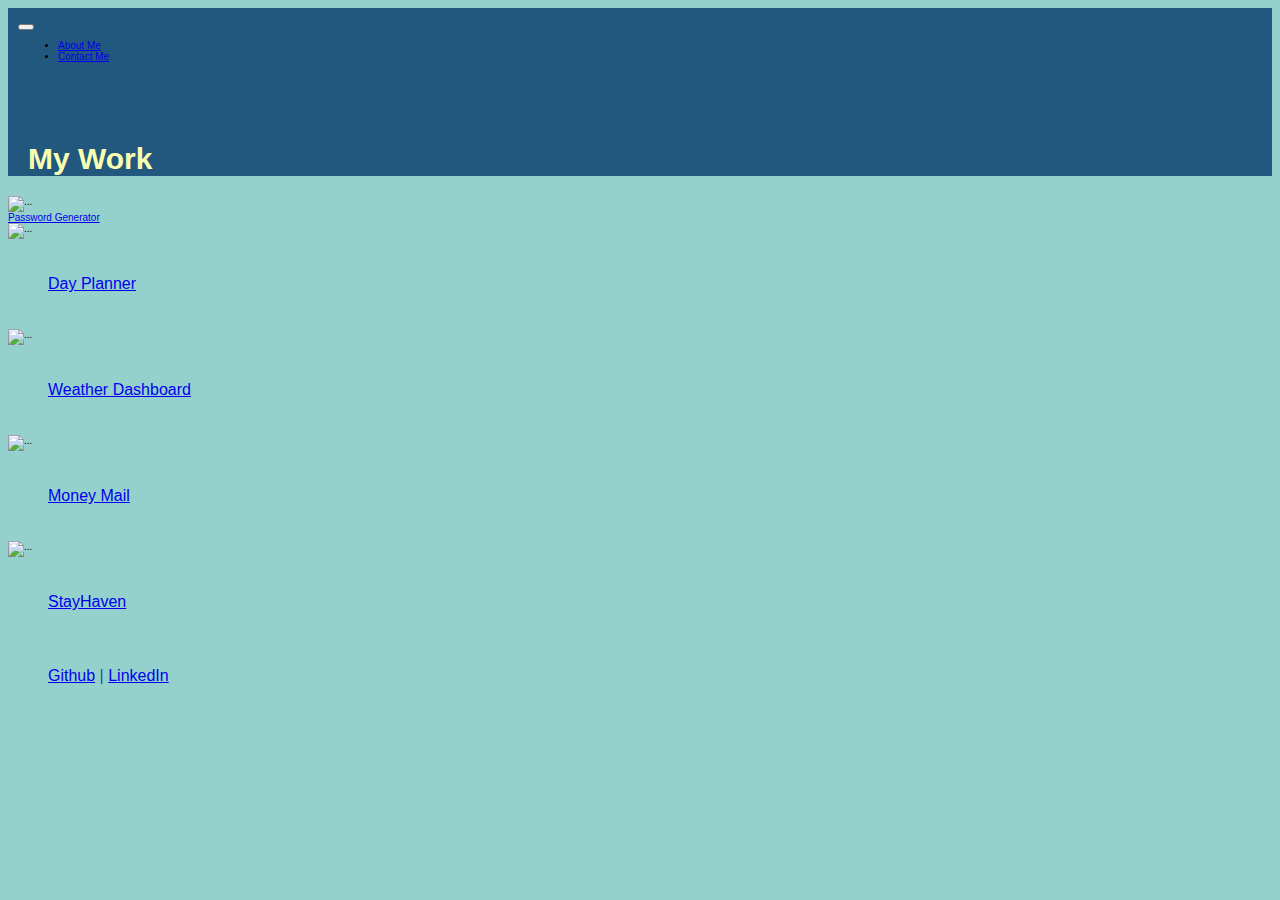
==== my-work.html @ acb6378d "updated links" ====
<!DOCTYPE html>
<html lang="en">
  <head>
    <meta charset="UTF-8" />
    <meta http-equiv="X-UA-Compatible" content="IE=edge" />
    <meta name="viewport" content="width=device-width, initial-scale=1.0" />
    <!-- CSS only -->
    <link
      href="https://cdn.jsdelivr.net/npm/bootstrap@5.2.0/dist/css/bootstrap.min.css"
      rel="stylesheet"
      integrity="sha384-gH2yIJqKdNHPEq0n4Mqa/HGKIhSkIHeL5AyhkYV8i59U5AR6csBvApHHNl/vI1Bx"
      crossorigin="anonymous"
    />
    <link rel="preconnect" href="https://fonts.googleapis.com">
    <link rel="preconnect" href="https://fonts.gstatic.com" crossorigin>
    <link href="https://fonts.googleapis.com/css2?family=Della+Respira&family=PT+Mono&display=swap" rel="stylesheet">
    <link rel="stylesheet" href="./assets/styles.css" />
    <title>Natasha Sunita Portfolio</title>
  </head>
  <body>
    <header class="header">
      <nav class="navbar navbar-expand-lg">
        <div class="container-fluid">
          <button
            class="navbar-toggler"
            type="button"
            data-bs-toggle="collapse"
            data-bs-target="#navbarSupportedContent"
            aria-controls="navbarSupportedContent"
            aria-expanded="false"
            aria-label="Toggle navigation"
          >
            <span class="navbar-toggler-icon"></span>
          </button>
          <div class="collapse navbar-collapse justify-content-end" id="navbarSupportedContent">
            <ul class="navbar-nav mb-2 mb-lg-0">
              <li class="nav-item mx-5">
                <a class="nav-link nav-link-w" aria-current="page" href="./index.html">About Me</a>
              </li>
              <li class="nav-item">
                <a class="nav-link nav-link-w" href="#">Contact Me</a>
              </li>
          </div>
        </div>
      </nav>
              <div>
            <h1 class="my-work-h m-5 p-3">My Work</h1>
        </div>
    </header>

    <main>     
        <div class="container text-center my-work-cards">
          <div class="row mb-4">
            <div class="col-4">
              <div class="card" style="width: 25rem;">
                <img src="./assets/passwordgeneratorscreenshot_resized.jpg" class="card-img-top" alt="...">
                <div class="card-body">
                  <a href="https://lonelyorphan.github.io/password-generator/" 
                  class="stretched-link text-decoration-none text-reset card-link" target="_blank">Password Generator</a>
                </div>
                </div>
            </div>
            <div class="col-4">
              <div class="card" style="width: 25rem;">
                <img src="./assets/dayplannerscreenshot_resized.jpg" class="card-img-top" alt="...">
                <div class="card-body">
                  <p class="card-text text-center"><a href="https://lonelyorphan.github.io/day-planner/" 
                    class="stretched-link text-decoration-none text-reset card-link" target="_blank">Day Planner</a></p>
                </div>
                </div>
            </div>
            <div class="col-4">
              <div class="card" style="width: 25rem;">
                <img src="./assets/weatherdashboardscreenshot_resized.jpg" class="card-img-top" alt="...">
                <div class="card-body">
                  <p class="card-text text-center"><a href="https://lonelyorphan.github.io/weather-app/" 
                    class="stretched-link text-decoration-none text-reset card-link" target="_blank">Weather Dashboard</a></p>
                </div>
                </div>
            </div>
          </div>
          <div class="row justify-content-center">
            <div class="col-4">
              <div class="card" style="width: 25rem;">
                <img src="./assets/moneymailscreenshot_resized.jpg" class="card-img-top" alt="...">
                <div class="card-body">
                  <p class="card-text text-center"><a href="https://ss12932.github.io/currency-news-project/" 
                    class="stretched-link text-decoration-none text-reset card-link" target="_blank">Money Mail</a></p>
                </div>
                </div>
            </div>
            <div class="col-4">
              <div class="card" style="width: 25rem;">
                <img src="./assets/stayhaven_resized.jpg" class="card-img-top" alt="...">
                <div class="card-body">
                  <p class="card-text text-center"><a href="https://radiant-bayou-46133.herokuapp.com/" 
                    class="stretched-link text-decoration-none text-reset card-link" target="_blank">StayHaven</a></p>
                </div>
                </div>
            </div>
          </div>
        </div>




        <!-- <div class="container my-work-cards"> -->
          <!-- <div class="row">
            <div class="col-4">
              <div class="card" style="width: 25rem;">
                <img src="./assets/passwordgeneratorscreenshot_resized.jpg" class="card-img-top" alt="...">
                <div class="card-body">
                  <p class="card-text text-center">Password Generator</p>
                </div>
                </div>
            </div>
          </div>
            <div class="col-4">
              <div class="card" style="width: 25rem;">
                <img src="./assets/dayplannerscreenshot_resized.jpg" class="card-img-top" alt="...">
                <div class="card-body">
                  <p class="card-text text-center">Day Planner</p>
                </div>
            </div>
            </div>
            <div class="col-4">
              <div class="card" style="width: 25rem;">
                <img src="./assets/weatherdashboardscreenshot_resized.jpg" class="card-img-top" alt="...">
                <div class="card-body">
                  <p class="card-text text-center">Weather Dashboard</p>
                </div>
            </div>
          </div>
          <div class="row">
            <div class="col-4">
              <div class="card" style="width: 25rem;">
                <img src="./assets/moneymailscreenshot_resized.jpg" class="card-img-top" alt="...">
                <div class="card-body">
                  <p class="card-text text-center">Money Mail</p>
                </div>
            </div>
          </div>
          <div class="col-4">
            <div class="card" style="width: 25rem;">
              <img src="./assets/stayhaven_resized.jpg" class="card-img-top" alt="...">
              <div class="card-body">
                <p class="card-text text-center">StayHaven</p>
              </div>
          </div>
        </div>
        </div> -->


    </main>

    <footer class="footer footer-2">
      <div>
      <p>
        <a href="https://github.com/LonelyOrphan">Github</a>
        | 
        <a href="https://www.linkedin.com/in/natasha-sunita-567b1476/">LinkedIn</a>
      </p>
    </div></footer>

    <!-- JavaScript Bundle with Popper -->
    <script
      src="https://cdn.jsdelivr.net/npm/bootstrap@5.2.0/dist/js/bootstrap.bundle.min.js"
      integrity="sha384-A3rJD856KowSb7dwlZdYEkO39Gagi7vIsF0jrRAoQmDKKtQBHUuLZ9AsSv4jD4Xa"
      crossorigin="anonymous"
    ></script>
  </body>


</html>
---- assets/styles.css ----
:root {
    --dark: #22577E;
    --medium: #5584AC;
    --light: #95D1CC;
    --very-light: #FAFFAF;
    font-family: 'Segoe UI', Tahoma, Geneva, Verdana, sans-serif;
    font-size: 10px;
}

html {
    scroll-behavior: smooth;
}

body {
    background-color: var(--light);
}

.header {
    background-color: var(--dark);
    margin: 0;
}

h1 {
    font-size: 3rem;
    color: var(--very-light);
    margin-right: auto;
    margin-left: 20px;
}

h2 {
    font-size: 2.5rem;
    color: var(--dark);
    text-align: right;
}

h3 {
    font-size: 2rem;
    color: var(--very-light);
}

p {
    font-size: 1.6rem;
    color: var(--dark);
    margin-left: 20px;
    padding: 20px;
}

/* Sections text styling */

.section-heading {
    min-width:20%;
    max-width:20%;
    padding: 20px;
    text-align: right;
    vertical-align: top;
    display: inline-block;
}

.section-text {
    display: inline-block;
    border-left: 3px solid var(--dark);
    max-width: 50%;
    margin: 50px 0;
    padding: 0 20px;
}

/* Nav Elements */

nav {
    display: inline-flex;
    justify-content: space-between;
    align-items: center;
    margin: 10px 10px 50px 10px;
    width: 100%;
}

.dev-photo {
    max-width: 100px;
    border-radius: 100%;
    border: var(--medium) 2px solid;
    margin: 5px;
}

.nav-list {
    list-style: none;
}

.nav-list-item {
    display: inline-flex;
    border-bottom: 3px solid var(--light);
    border-radius: 3px;
    margin: 10px;
}

.nav-list-link {
    text-decoration: none;
    font-size: 2rem;
    font-weight: bold;
    color: var(--very-light);
}


/* My Work Section */

.my-work-container {
    width: 75%;
    margin: auto;
    display: inline-flex;
    justify-content: space-between;
    flex-wrap: wrap;
    border-left: 3px solid var(--dark);
}

.app {
    width: 45%;
    height: 250px;
    margin: 20px;
    position: relative;
    border: 3px solid var(--light);
    border-radius: 10px;
    overflow: hidden;
}

.app1 {
    width: 100%;
    min-width: 100%;
    height: 300px;
}

.app-img {
    max-width: 100%;
}

.app2 {
    background-color: red;
}

.app3 {
    background-color: blue;
}

.app-title {
    border: 3px 3px 0 0 solid var(--light);
    border-radius: 10px;
    position: absolute;
    bottom: 0;
    padding: 5px;
    background: rgba(85, 132, 172, 0.8)
}
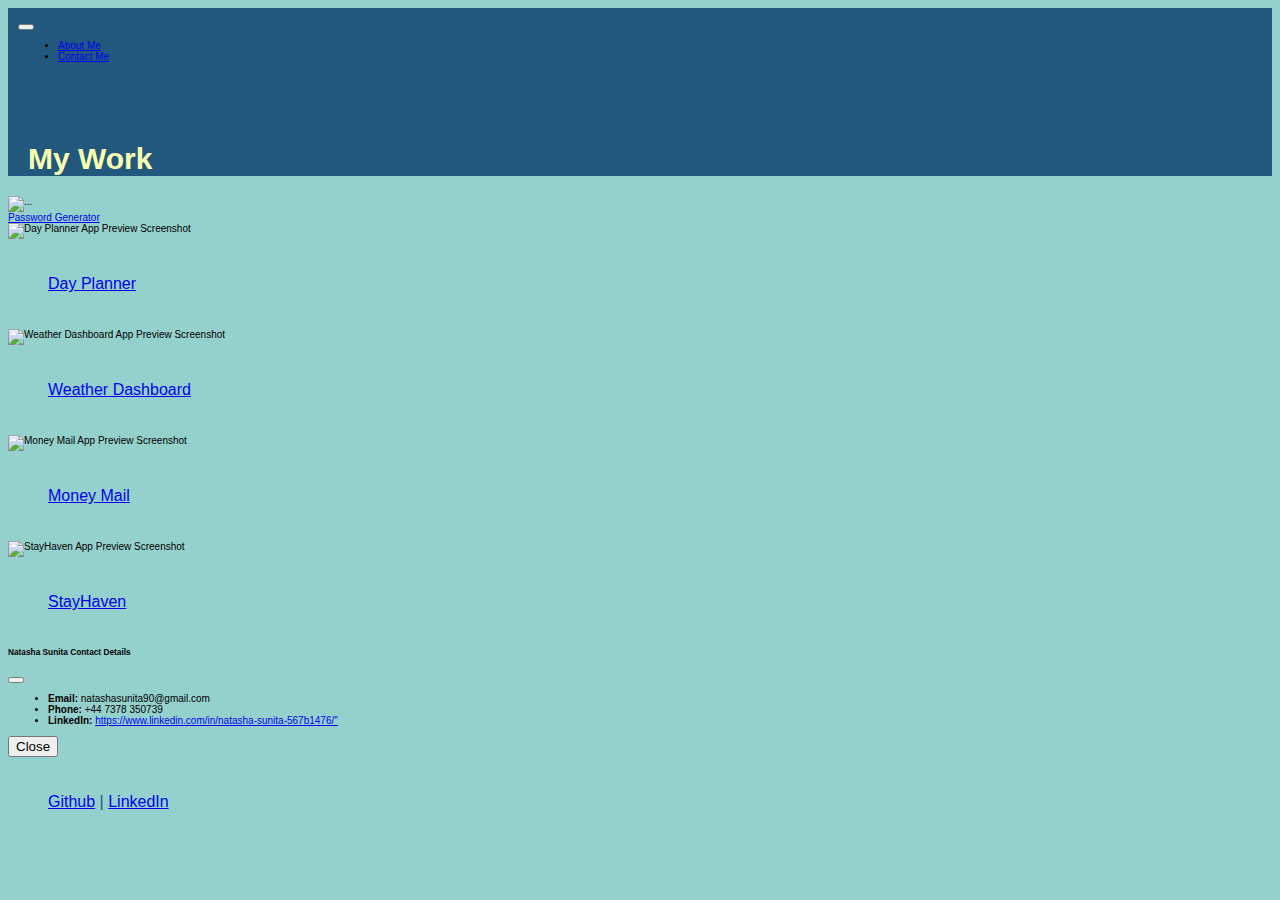
==== commit 9a2f20ce: "bolded contact details in modal and added modal to my work page" ====
--- a/my-work.html
+++ b/my-work.html
@@ -38,7 +38,7 @@
                 <a class="nav-link nav-link-w" aria-current="page" href="./index.html">About Me</a>
               </li>
               <li class="nav-item">
-                <a class="nav-link nav-link-w" href="#">Contact Me</a>
+                <a class="nav-link nav-link-h" href="#" data-bs-toggle="modal" data-bs-target="#contactModal">Contact Me</a>
               </li>
           </div>
         </div>
@@ -62,7 +62,7 @@
             </div>
             <div class="col-4">
               <div class="card" style="width: 25rem;">
-                <img src="./assets/dayplannerscreenshot_resized.jpg" class="card-img-top" alt="...">
+                <img src="./assets/dayplannerscreenshot_resized.jpg" class="card-img-top" alt="Day Planner App Preview Screenshot">
                 <div class="card-body">
                   <p class="card-text text-center"><a href="https://lonelyorphan.github.io/day-planner/" 
                     class="stretched-link text-decoration-none text-reset card-link" target="_blank">Day Planner</a></p>
@@ -71,7 +71,7 @@
             </div>
             <div class="col-4">
               <div class="card" style="width: 25rem;">
-                <img src="./assets/weatherdashboardscreenshot_resized.jpg" class="card-img-top" alt="...">
+                <img src="./assets/weatherdashboardscreenshot_resized.jpg" class="card-img-top" alt="Weather Dashboard App Preview Screenshot">
                 <div class="card-body">
                   <p class="card-text text-center"><a href="https://lonelyorphan.github.io/weather-app/" 
                     class="stretched-link text-decoration-none text-reset card-link" target="_blank">Weather Dashboard</a></p>
@@ -82,7 +82,7 @@
           <div class="row justify-content-center">
             <div class="col-4">
               <div class="card" style="width: 25rem;">
-                <img src="./assets/moneymailscreenshot_resized.jpg" class="card-img-top" alt="...">
+                <img src="./assets/moneymailscreenshot_resized.jpg" class="card-img-top" alt="Money Mail App Preview Screenshot">
                 <div class="card-body">
                   <p class="card-text text-center"><a href="https://ss12932.github.io/currency-news-project/" 
                     class="stretched-link text-decoration-none text-reset card-link" target="_blank">Money Mail</a></p>
@@ -91,7 +91,7 @@
             </div>
             <div class="col-4">
               <div class="card" style="width: 25rem;">
-                <img src="./assets/stayhaven_resized.jpg" class="card-img-top" alt="...">
+                <img src="./assets/stayhaven_resized.jpg" class="card-img-top" alt="StayHaven App Preview Screenshot">
                 <div class="card-body">
                   <p class="card-text text-center"><a href="https://radiant-bayou-46133.herokuapp.com/" 
                     class="stretched-link text-decoration-none text-reset card-link" target="_blank">StayHaven</a></p>
@@ -101,56 +101,27 @@
           </div>
         </div>
 
-
-
-
-        <!-- <div class="container my-work-cards"> -->
-          <!-- <div class="row">
-            <div class="col-4">
-              <div class="card" style="width: 25rem;">
-                <img src="./assets/passwordgeneratorscreenshot_resized.jpg" class="card-img-top" alt="...">
-                <div class="card-body">
-                  <p class="card-text text-center">Password Generator</p>
-                </div>
-                </div>
+        <!-- Contact Me Modal -->
+        <div class="modal fade" id="contactModal" tabindex="-1">
+          <div class="modal-dialog">
+            <div class="modal-content modal-color">
+              <div class="modal-header">
+                <h5 class="modal-title text-white">Natasha Sunita Contact Details</h5>
+                <button type="button" class="btn-close btn-close-white" data-bs-dismiss="modal" aria-label="Close"></button>
+              </div>
+              <div class="modal-body modal-text text-white">
+                <ul>
+                  <li><b>Email:</b> natashasunita90@gmail.com</li>
+                  <li><b>Phone:</b> +44 7378 350739</li>
+                  <li><b>LinkedIn: </b><a href="https://www.linkedin.com/in/natasha-sunita-567b1476/">https://www.linkedin.com/in/natasha-sunita-567b1476/"</a></li>
+                </ul>
+              </div>
+              <div class="modal-footer">
+                <button type="button" class="btn btn-outline-light" data-bs-dismiss="modal">Close</button>
+              </div>
             </div>
           </div>
-            <div class="col-4">
-              <div class="card" style="width: 25rem;">
-                <img src="./assets/dayplannerscreenshot_resized.jpg" class="card-img-top" alt="...">
-                <div class="card-body">
-                  <p class="card-text text-center">Day Planner</p>
-                </div>
-            </div>
-            </div>
-            <div class="col-4">
-              <div class="card" style="width: 25rem;">
-                <img src="./assets/weatherdashboardscreenshot_resized.jpg" class="card-img-top" alt="...">
-                <div class="card-body">
-                  <p class="card-text text-center">Weather Dashboard</p>
-                </div>
-            </div>
-          </div>
-          <div class="row">
-            <div class="col-4">
-              <div class="card" style="width: 25rem;">
-                <img src="./assets/moneymailscreenshot_resized.jpg" class="card-img-top" alt="...">
-                <div class="card-body">
-                  <p class="card-text text-center">Money Mail</p>
-                </div>
-            </div>
-          </div>
-          <div class="col-4">
-            <div class="card" style="width: 25rem;">
-              <img src="./assets/stayhaven_resized.jpg" class="card-img-top" alt="...">
-              <div class="card-body">
-                <p class="card-text text-center">StayHaven</p>
-              </div>
-          </div>
         </div>
-        </div> -->
-
-
     </main>
 
     <footer class="footer footer-2">
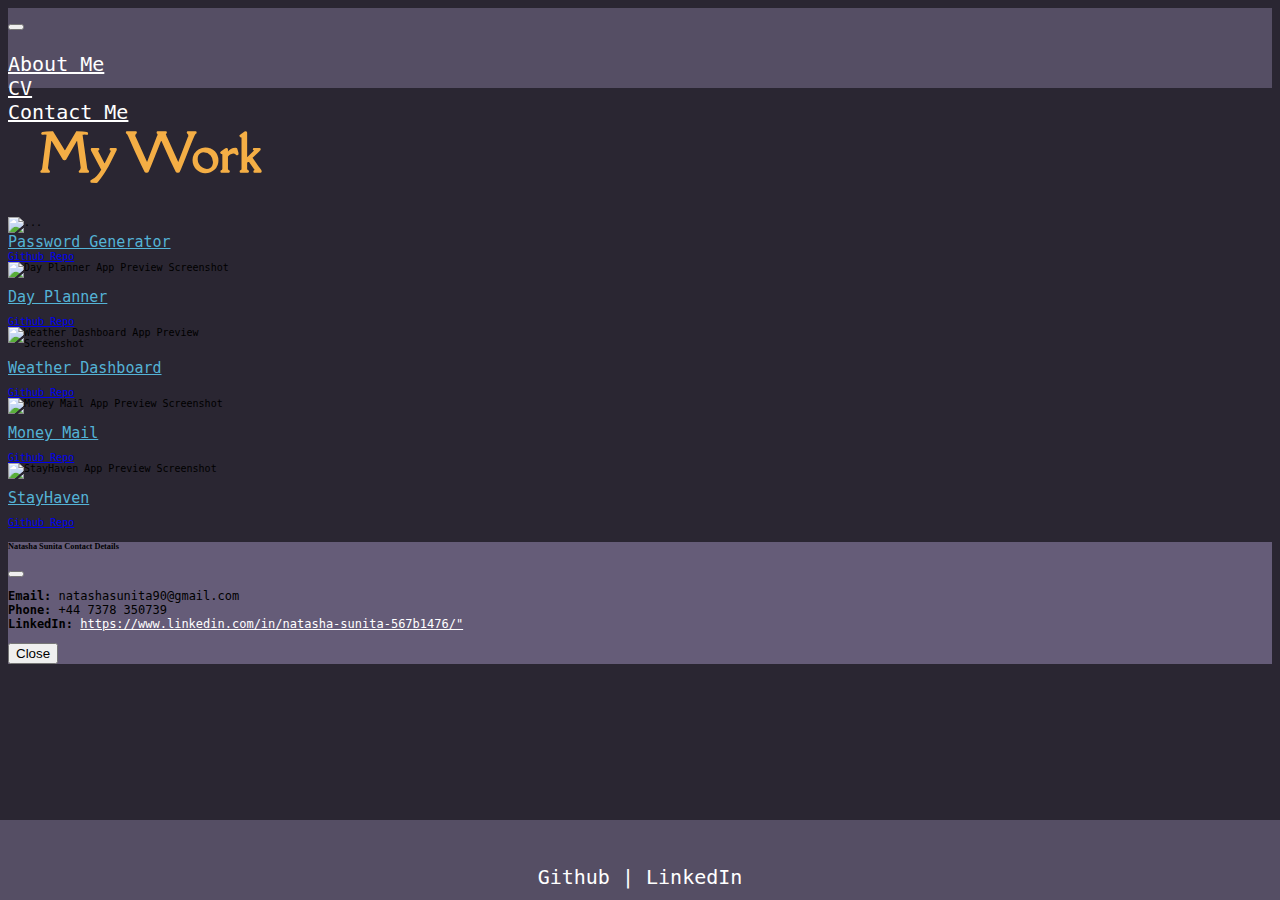
==== commit d206c839: "fixed spacing on h1 and footer" ====
--- a/my-work.html
+++ b/my-work.html
@@ -34,17 +34,20 @@
           </button>
           <div class="collapse navbar-collapse justify-content-end" id="navbarSupportedContent">
             <ul class="navbar-nav mb-2 mb-lg-0">
-              <li class="nav-item mx-5">
+              <li class="nav-item mx-3">
                 <a class="nav-link nav-link-w" aria-current="page" href="./index.html">About Me</a>
               </li>
+              <li class="nav-item mx-3">
+                <a class="nav-link nav-link-w" aria-current="page" href="./CV.html">CV</a>
+              </li>
               <li class="nav-item">
-                <a class="nav-link nav-link-h" href="#" data-bs-toggle="modal" data-bs-target="#contactModal">Contact Me</a>
+                <a class="nav-link nav-link-w" href="#" data-bs-toggle="modal" data-bs-target="#contactModal">Contact Me</a>
               </li>
           </div>
         </div>
       </nav>
               <div>
-            <h1 class="my-work-h m-5 p-3">My Work</h1>
+            <h1 class="my-work-h ml-5">My Work</h1>
         </div>
     </header>
 
@@ -56,7 +59,11 @@
                 <img src="./assets/passwordgeneratorscreenshot_resized.jpg" class="card-img-top" alt="...">
                 <div class="card-body">
                   <a href="https://lonelyorphan.github.io/password-generator/" 
-                  class="stretched-link text-decoration-none text-reset card-link" target="_blank">Password Generator</a>
+                  class="text-decoration-none text-reset card-link-a" target="_blank">Password Generator</a>
+                </div>
+                <div class="card-body">
+                  <a href="https://github.com/LonelyOrphan/password-generator" 
+                  class="text-decoration-none text-reset card-link-b" target="_blank">Github Repo</a>
                 </div>
                 </div>
             </div>
@@ -65,7 +72,11 @@
                 <img src="./assets/dayplannerscreenshot_resized.jpg" class="card-img-top" alt="Day Planner App Preview Screenshot">
                 <div class="card-body">
                   <p class="card-text text-center"><a href="https://lonelyorphan.github.io/day-planner/" 
-                    class="stretched-link text-decoration-none text-reset card-link" target="_blank">Day Planner</a></p>
+                    class="text-decoration-none text-reset card-link-a" target="_blank">Day Planner</a></p>
+                </div>
+                <div class="card-body">
+                  <a href="https://github.com/LonelyOrphan/day-planner" 
+                  class="text-decoration-none text-reset card-link-b" target="_blank">Github Repo</a>
                 </div>
                 </div>
             </div>
@@ -74,7 +85,11 @@
                 <img src="./assets/weatherdashboardscreenshot_resized.jpg" class="card-img-top" alt="Weather Dashboard App Preview Screenshot">
                 <div class="card-body">
                   <p class="card-text text-center"><a href="https://lonelyorphan.github.io/weather-app/" 
-                    class="stretched-link text-decoration-none text-reset card-link" target="_blank">Weather Dashboard</a></p>
+                    class="text-decoration-none text-reset card-link-a" target="_blank">Weather Dashboard</a></p>
+                </div>
+                  <div class="card-body">
+                  <a href="https://github.com/LonelyOrphan/weather-app" 
+                  class="text-decoration-none text-reset card-link-b" target="_blank">Github Repo</a>
                 </div>
                 </div>
             </div>
@@ -85,7 +100,11 @@
                 <img src="./assets/moneymailscreenshot_resized.jpg" class="card-img-top" alt="Money Mail App Preview Screenshot">
                 <div class="card-body">
                   <p class="card-text text-center"><a href="https://ss12932.github.io/currency-news-project/" 
-                    class="stretched-link text-decoration-none text-reset card-link" target="_blank">Money Mail</a></p>
+                    class="text-decoration-none text-reset card-link-a" target="_blank">Money Mail</a></p>
+                </div>
+                                <div class="card-body">
+                  <a href="https://github.com/ss12932/currency-news-project" 
+                  class="text-decoration-none text-reset card-link-b" target="_blank">Github Repo</a>
                 </div>
                 </div>
             </div>
@@ -94,7 +113,11 @@
                 <img src="./assets/stayhaven_resized.jpg" class="card-img-top" alt="StayHaven App Preview Screenshot">
                 <div class="card-body">
                   <p class="card-text text-center"><a href="https://radiant-bayou-46133.herokuapp.com/" 
-                    class="stretched-link text-decoration-none text-reset card-link" target="_blank">StayHaven</a></p>
+                    class="text-decoration-none text-reset card-link-a" target="_blank">StayHaven</a></p>
+                </div>
+                                <div class="card-body">
+                  <a href="https://github.com/frsargua/STAYHAVEN-APP" 
+                  class="text-decoration-none text-reset card-link-b" target="_blank">Github Repo</a>
                 </div>
                 </div>
             </div>
--- a/assets/styles.css
+++ b/assets/styles.css
@@ -1,152 +1,145 @@
-:root {
-    --dark: #22577E;
-    --medium: #5584AC;
-    --light: #95D1CC;
-    --very-light: #FAFFAF;
-    font-family: 'Segoe UI', Tahoma, Geneva, Verdana, sans-serif;
-    font-size: 10px;
+html {
+  font-size: 10px;
 }
 
-html {
-    scroll-behavior: smooth;
+nav,
+footer {
+  background-color: #554e64;
+  height: 80px;
+  font-family: "PT Mono", monospace;
+  font-size: 2rem;
+}
+
+.nav-link-h,
+.nav-link-w,
+.nav-link-h:focus,
+.nav-link-w:focus {
+  color: white;
+}
+
+.nav-link-h:hover {
+  color: #65ca69;
+}
+
+.nav-link-h:active {
+  color: #65ca69;
 }
 
 body {
-    background-color: var(--light);
+  background-color: #2a2632;
+  height: 100%;
+  padding-bottom: 100px;
 }
 
-.header {
-    background-color: var(--dark);
-    margin: 0;
+.footer {
+  position: fixed;
+  left: 0;
+  bottom: 0;
+  width: 100%;
+  color: white;
+  text-align: center;
+  line-height: 75px;
+}
+
+.footer a {
+  text-decoration: none;
+  color: white;
+}
+
+.footer a:hover {
+  text-decoration: none;
+  color: #65ca69;
 }
 
 h1 {
-    font-size: 3rem;
-    color: var(--very-light);
-    margin-right: auto;
-    margin-left: 20px;
+  color: #65ca69;
+  font-family: "Della Respira", serif;
+  font-size: 5rem;
+  margin: 3rem;
 }
 
-h2 {
-    font-size: 2.5rem;
-    color: var(--dark);
-    text-align: right;
+.main-text {
+  color: #d0bfff;
+  font-family: "PT Mono", monospace;
+  font-size: 1.8rem;
+  margin: 3rem;
 }
 
-h3 {
-    font-size: 2rem;
-    color: var(--very-light);
+ul {
+  list-style: none;
+  padding-left: 0em;
 }
 
-p {
-    font-size: 1.6rem;
-    color: var(--dark);
-    margin-left: 20px;
-    padding: 20px;
+.my-work-h,
+.nav-link-w:hover,
+.footer-2 a:hover {
+  color: #f4ae45;
 }
 
-/* Sections text styling */
-
-.section-heading {
-    min-width:20%;
-    max-width:20%;
-    padding: 20px;
-    text-align: right;
-    vertical-align: top;
-    display: inline-block;
+.my-work-cards {
+  font-family: "PT Mono", monospace;
 }
 
-.section-text {
-    display: inline-block;
-    border-left: 3px solid var(--dark);
-    max-width: 50%;
-    margin: 50px 0;
-    padding: 0 20px;
+.card-link-a {
+  box-shadow: inset 0 0 0 0 #f4ae45;
+  color: #54b3d6;
+  margin: 0 -0.25rem;
+  padding: 0 0.25rem;
+  transition: color 0.3s ease-in-out, box-shadow 0.3s ease-in-out;
+  font-size: 1.5rem;
 }
 
-/* Nav Elements */
-
-nav {
-    display: inline-flex;
-    justify-content: space-between;
-    align-items: center;
-    margin: 10px 10px 50px 10px;
-    width: 100%;
+.card-link-a:hover {
+  box-shadow: inset 300px 0 0 0 #f4ae45;
+  color: white;
 }
 
-.dev-photo {
-    max-width: 100px;
-    border-radius: 100%;
-    border: var(--medium) 2px solid;
-    margin: 5px;
+.card-link-b {
+  box-shadow: inset 0 0 0 0 #65ca69;
+  margin: 0 -0.25rem;
+  padding: 0 0.25rem;
+  transition: color 0.3s ease-in-out, box-shadow 0.3s ease-in-out;
 }
 
-.nav-list {
-    list-style: none;
+.card-link-b:hover {
+  box-shadow: inset 300px 0 0 0 #65ca69;
+  color: white;
 }
 
-.nav-list-item {
-    display: inline-flex;
-    border-bottom: 3px solid var(--light);
-    border-radius: 3px;
-    margin: 10px;
+iframe {
+  height: 1000px;
+  width: 100%;
 }
 
-.nav-list-link {
-    text-decoration: none;
-    font-size: 2rem;
-    font-weight: bold;
-    color: var(--very-light);
+.modal-color {
+  background-color: #655c78;
 }
 
-
-/* My Work Section */
-
-.my-work-container {
-    width: 75%;
-    margin: auto;
-    display: inline-flex;
-    justify-content: space-between;
-    flex-wrap: wrap;
-    border-left: 3px solid var(--dark);
+.modal-text {
+  font-size: 1.2rem;
+  font-family: "PT Mono", monospace;
 }
 
-.app {
-    width: 45%;
-    height: 250px;
-    margin: 20px;
-    position: relative;
-    border: 3px solid var(--light);
-    border-radius: 10px;
-    overflow: hidden;
+.modal-text a {
+  color: white;
 }
 
-.app1 {
-    width: 100%;
-    min-width: 100%;
-    height: 300px;
+@media only screen and (max-width: 992px) {
+  h1 {
+    font-size: 3rem;
+    margin: 1rem;
+  }
+
+  .main-text {
+    font-size: 1.3rem;
+    margin: 1rem;
+  }
+
+  .nav-link-h,
+  .nav-link-w,
+  .nav-link-h:focus,
+  .nav-link-w:focus {
+    color: black;
+    background-color: white;
+  }
 }
-
-.app-img {
-    max-width: 100%;
-}
-
-.app2 {
-    background-color: red;
-}
-
-.app3 {
-    background-color: blue;
-}
-
-.app-title {
-    border: 3px 3px 0 0 solid var(--light);
-    border-radius: 10px;
-    position: absolute;
-    bottom: 0;
-    padding: 5px;
-    background: rgba(85, 132, 172, 0.8)
-}
-
-
-
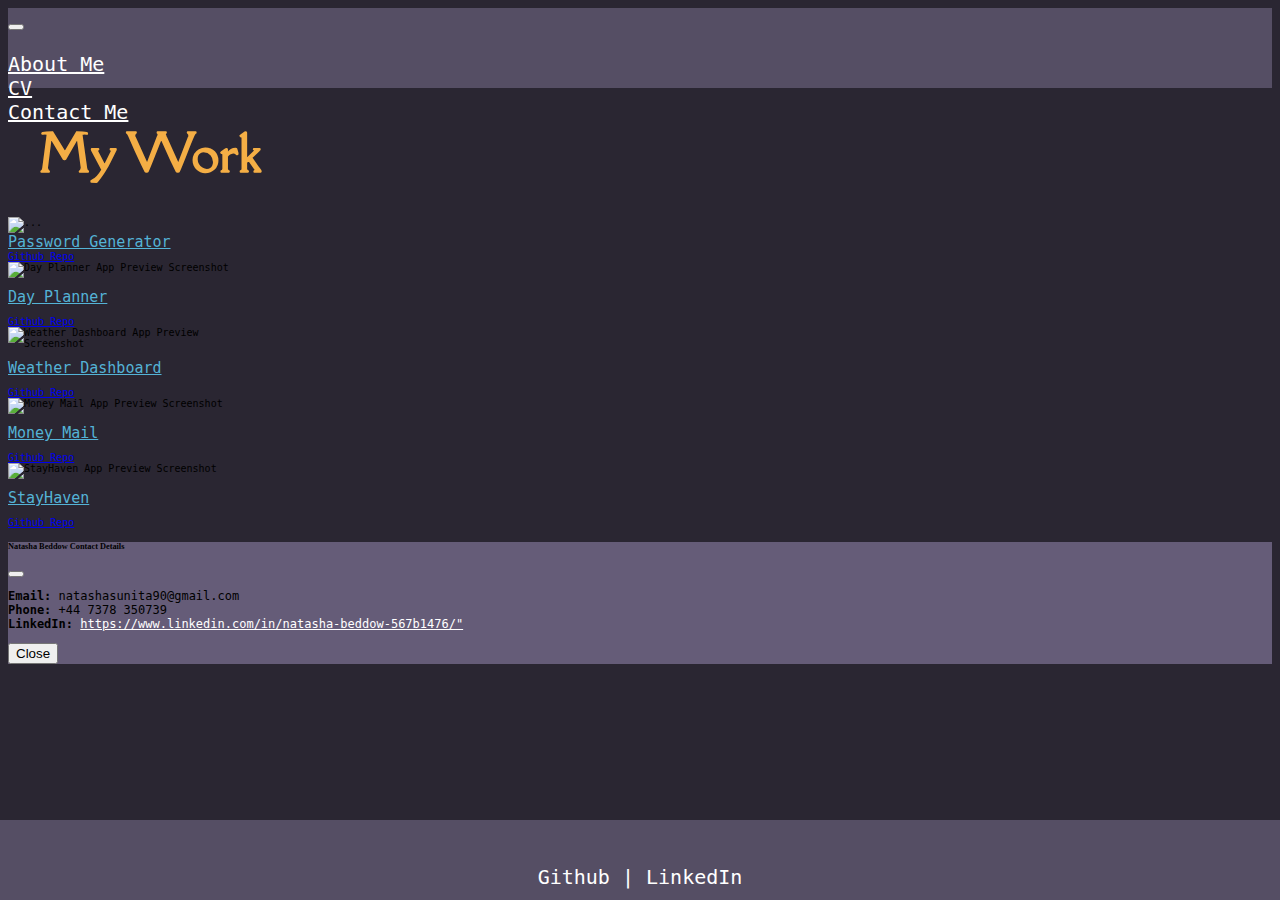
==== commit bff52f10: "Update my-work.html" ====
--- a/my-work.html
+++ b/my-work.html
@@ -15,7 +15,7 @@
     <link rel="preconnect" href="https://fonts.gstatic.com" crossorigin>
     <link href="https://fonts.googleapis.com/css2?family=Della+Respira&family=PT+Mono&display=swap" rel="stylesheet">
     <link rel="stylesheet" href="./assets/styles.css" />
-    <title>Natasha Sunita Portfolio</title>
+    <title>Natasha Beddow Portfolio</title>
   </head>
   <body>
     <header class="header">
@@ -58,11 +58,11 @@
               <div class="card" style="width: 25rem;">
                 <img src="./assets/passwordgeneratorscreenshot_resized.jpg" class="card-img-top" alt="...">
                 <div class="card-body">
-                  <a href="https://lonelyorphan.github.io/password-generator/" 
+                  <a href="https://natashasunita.github.io/password-generator/" 
                   class="text-decoration-none text-reset card-link-a" target="_blank">Password Generator</a>
                 </div>
                 <div class="card-body">
-                  <a href="https://github.com/LonelyOrphan/password-generator" 
+                  <a href="https://github.com/natashasunita/password-generator" 
                   class="text-decoration-none text-reset card-link-b" target="_blank">Github Repo</a>
                 </div>
                 </div>
@@ -71,11 +71,11 @@
               <div class="card" style="width: 25rem;">
                 <img src="./assets/dayplannerscreenshot_resized.jpg" class="card-img-top" alt="Day Planner App Preview Screenshot">
                 <div class="card-body">
-                  <p class="card-text text-center"><a href="https://lonelyorphan.github.io/day-planner/" 
+                  <p class="card-text text-center"><a href="https://natashasunita.github.io/day-planner/" 
                     class="text-decoration-none text-reset card-link-a" target="_blank">Day Planner</a></p>
                 </div>
                 <div class="card-body">
-                  <a href="https://github.com/LonelyOrphan/day-planner" 
+                  <a href="https://github.com/natashasunita/day-planner" 
                   class="text-decoration-none text-reset card-link-b" target="_blank">Github Repo</a>
                 </div>
                 </div>
@@ -84,11 +84,11 @@
               <div class="card" style="width: 25rem;">
                 <img src="./assets/weatherdashboardscreenshot_resized.jpg" class="card-img-top" alt="Weather Dashboard App Preview Screenshot">
                 <div class="card-body">
-                  <p class="card-text text-center"><a href="https://lonelyorphan.github.io/weather-app/" 
+                  <p class="card-text text-center"><a href="https://natashasunita.github.io/weather-app/" 
                     class="text-decoration-none text-reset card-link-a" target="_blank">Weather Dashboard</a></p>
                 </div>
                   <div class="card-body">
-                  <a href="https://github.com/LonelyOrphan/weather-app" 
+                  <a href="https://github.com/natashasunita/weather-app" 
                   class="text-decoration-none text-reset card-link-b" target="_blank">Github Repo</a>
                 </div>
                 </div>
@@ -129,14 +129,14 @@
           <div class="modal-dialog">
             <div class="modal-content modal-color">
               <div class="modal-header">
-                <h5 class="modal-title text-white">Natasha Sunita Contact Details</h5>
+                <h5 class="modal-title text-white">Natasha Beddow Contact Details</h5>
                 <button type="button" class="btn-close btn-close-white" data-bs-dismiss="modal" aria-label="Close"></button>
               </div>
               <div class="modal-body modal-text text-white">
                 <ul>
                   <li><b>Email:</b> natashasunita90@gmail.com</li>
                   <li><b>Phone:</b> +44 7378 350739</li>
-                  <li><b>LinkedIn: </b><a href="https://www.linkedin.com/in/natasha-sunita-567b1476/">https://www.linkedin.com/in/natasha-sunita-567b1476/"</a></li>
+                  <li><b>LinkedIn: </b><a href="https://www.linkedin.com/in/natasha-beddow-567b1476/">https://www.linkedin.com/in/natasha-beddow-567b1476/"</a></li>
                 </ul>
               </div>
               <div class="modal-footer">
@@ -150,9 +150,9 @@
     <footer class="footer footer-2">
       <div>
       <p>
-        <a href="https://github.com/LonelyOrphan">Github</a>
+        <a href="https://github.com/natashaSunita">Github</a>
         | 
-        <a href="https://www.linkedin.com/in/natasha-sunita-567b1476/">LinkedIn</a>
+        <a href="https://www.linkedin.com/in/natasha-beddow-567b1476/">LinkedIn</a>
       </p>
     </div></footer>
 
@@ -165,4 +165,4 @@
   </body>
 
 
-</html>+</html>
